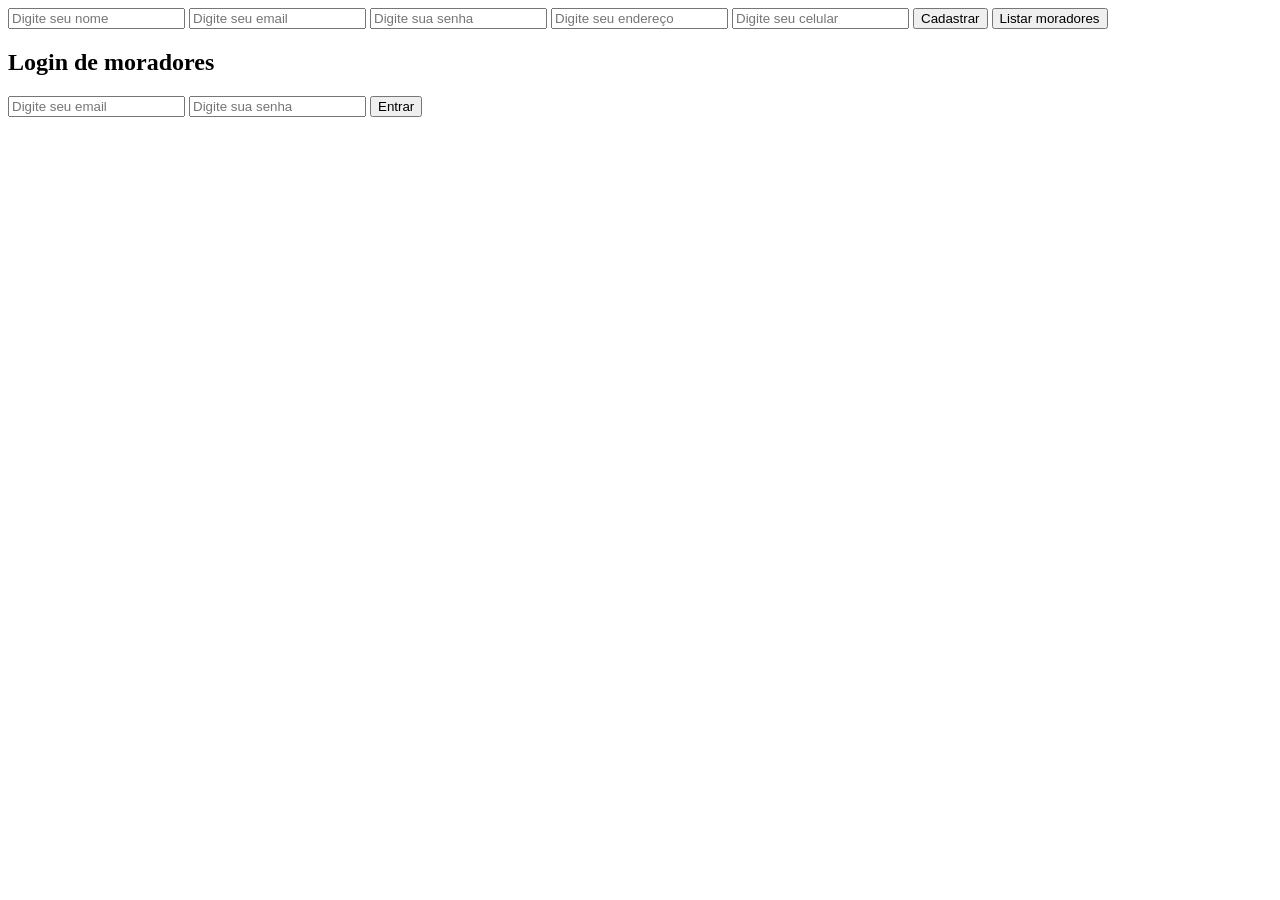
==== index.html @ decf5afd "feat: continuação" ====
<!DOCTYPE html>
<html lang="pt-br">

<head>
    <meta charset="UTF-8">
    <meta name="viewport" content="width=device-width, initial-scale=1.0">

    <title>Cadastro de moradores</title>

    <link rel="stylesheet" href="resources/css/style.css">

    <script type="module" src="resources/script/script.js"></script>
</head>

<body>

    <input type="text" id="nome" placeholder="Digite seu nome">

    <input type="email" id="email" placeholder="Digite seu email">

    <input type="password" id="password" placeholder="Digite sua senha">

    <input type="text" id="address" placeholder="Digite seu endereço">

    <input type="tel" id="celular" placeholder="Digite seu celular">

    <button id="btnCadastrar">Cadastrar</button>

    <button id="btnListar">Listar moradores</button>

    
<h2>Login de moradores</h2>

<input type="email" id="emailLogin" placeholder="Digite seu email">

<input type="password" id="senhaLogin" placeholder="Digite sua senha">

<button id="btnLogin">Entrar</button>


</body>

</html>
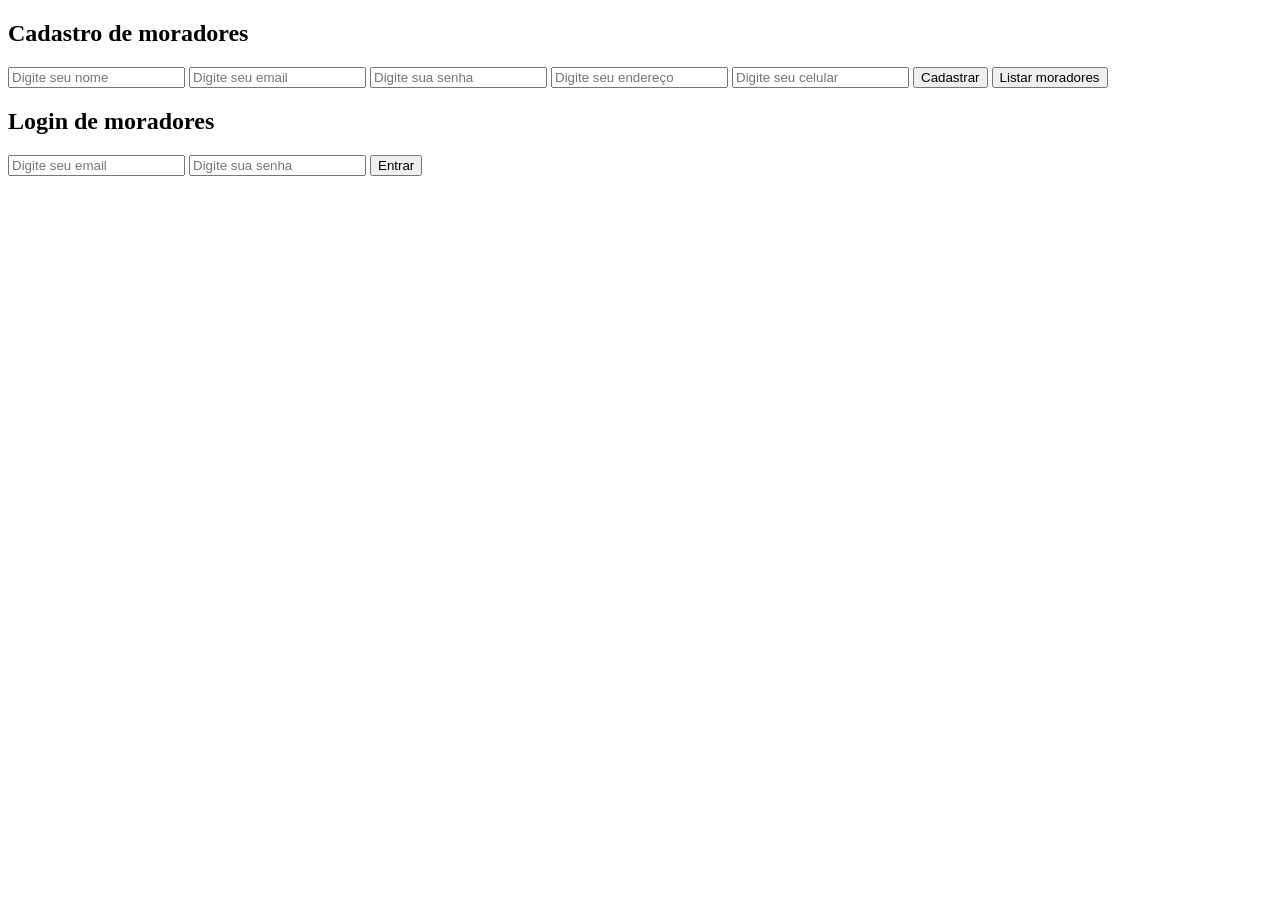
==== commit 43856b74: "merge: resolução de conflitos" ====
--- a/index.html
+++ b/index.html
@@ -15,6 +15,8 @@
 
 <body>
 
+    <h2>Cadastro de moradores</h2>
+
     <input type="text" id="nome" placeholder="Digite seu nome">
 
     <input type="email" id="email" placeholder="Digite seu email">
@@ -29,15 +31,13 @@
 
     <button id="btnListar">Listar moradores</button>
 
-    
-<h2>Login de moradores</h2>
+    <h2>Login de moradores</h2>
 
-<input type="email" id="emailLogin" placeholder="Digite seu email">
+    <input type="email" id="emailLogin" placeholder="Digite seu email">
 
-<input type="password" id="senhaLogin" placeholder="Digite sua senha">
+    <input type="password" id="senhaLogin" placeholder="Digite sua senha">
 
-<button id="btnLogin">Entrar</button>
-
+    <button id="btnLogin">Entrar</button>
 
 </body>
 
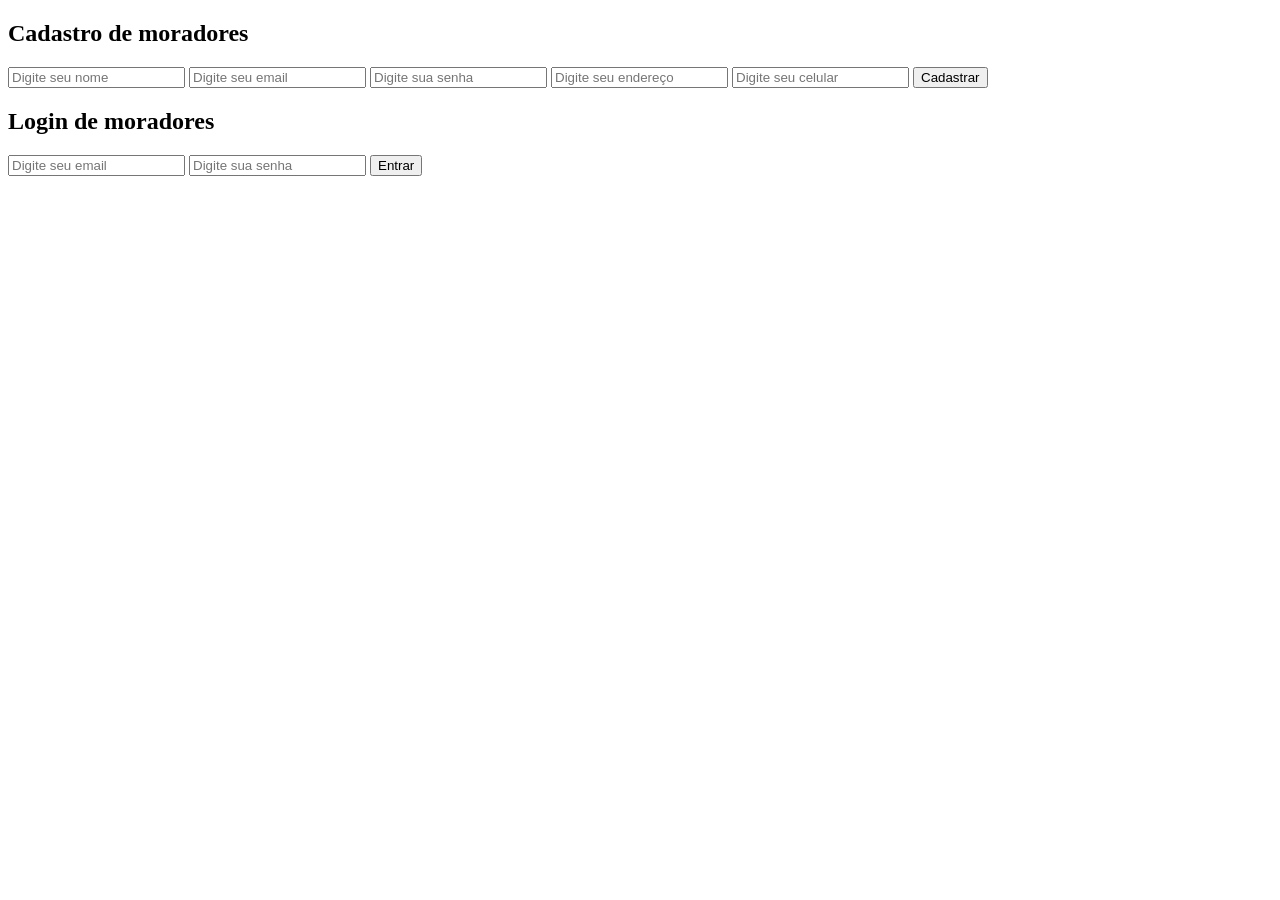
==== commit 7a1d3fa5: "feat: implementação da página de eventos" ====
--- a/index.html
+++ b/index.html
@@ -28,9 +28,6 @@
     <input type="tel" id="celular" placeholder="Digite seu celular">
 
     <button id="btnCadastrar">Cadastrar</button>
-
-    <button id="btnListar">Listar moradores</button>
-
     <h2>Login de moradores</h2>
 
     <input type="email" id="emailLogin" placeholder="Digite seu email">
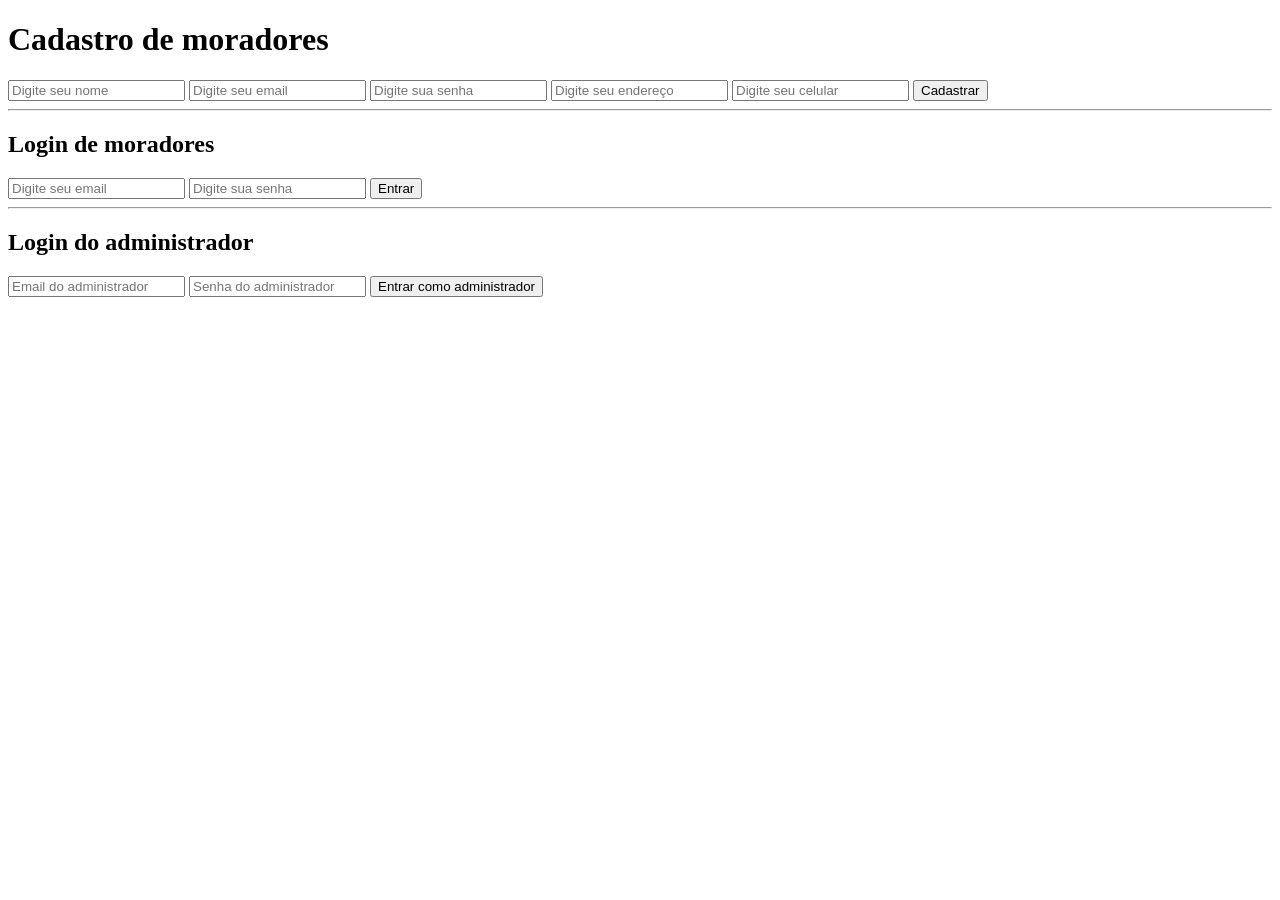
==== commit 07852bfb: "feat: adiciona login de administrador" ====
--- a/index.html
+++ b/index.html
@@ -1,4 +1,3 @@
-
 <!DOCTYPE html>
 <html lang="pt-br">
 
@@ -15,27 +14,34 @@
 
 <body>
 
-    <h2>Cadastro de moradores</h2>
+    <h1>Cadastro de moradores</h1>
 
     <input type="text" id="nome" placeholder="Digite seu nome">
-
     <input type="email" id="email" placeholder="Digite seu email">
-
     <input type="password" id="password" placeholder="Digite sua senha">
-
     <input type="text" id="address" placeholder="Digite seu endereço">
-
     <input type="tel" id="celular" placeholder="Digite seu celular">
 
     <button id="btnCadastrar">Cadastrar</button>
+
+    <hr>
+
     <h2>Login de moradores</h2>
 
     <input type="email" id="emailLogin" placeholder="Digite seu email">
-
     <input type="password" id="senhaLogin" placeholder="Digite sua senha">
 
     <button id="btnLogin">Entrar</button>
 
+    <hr>
+
+    <h2>Login do administrador</h2>
+
+    <input type="email" id="emailAdmin" placeholder="Email do administrador">
+    <input type="password" id="senhaAdmin" placeholder="Senha do administrador">
+
+    <button id="btnLoginAdmin">Entrar como administrador</button>
+
 </body>
 
-</html>
+</html>
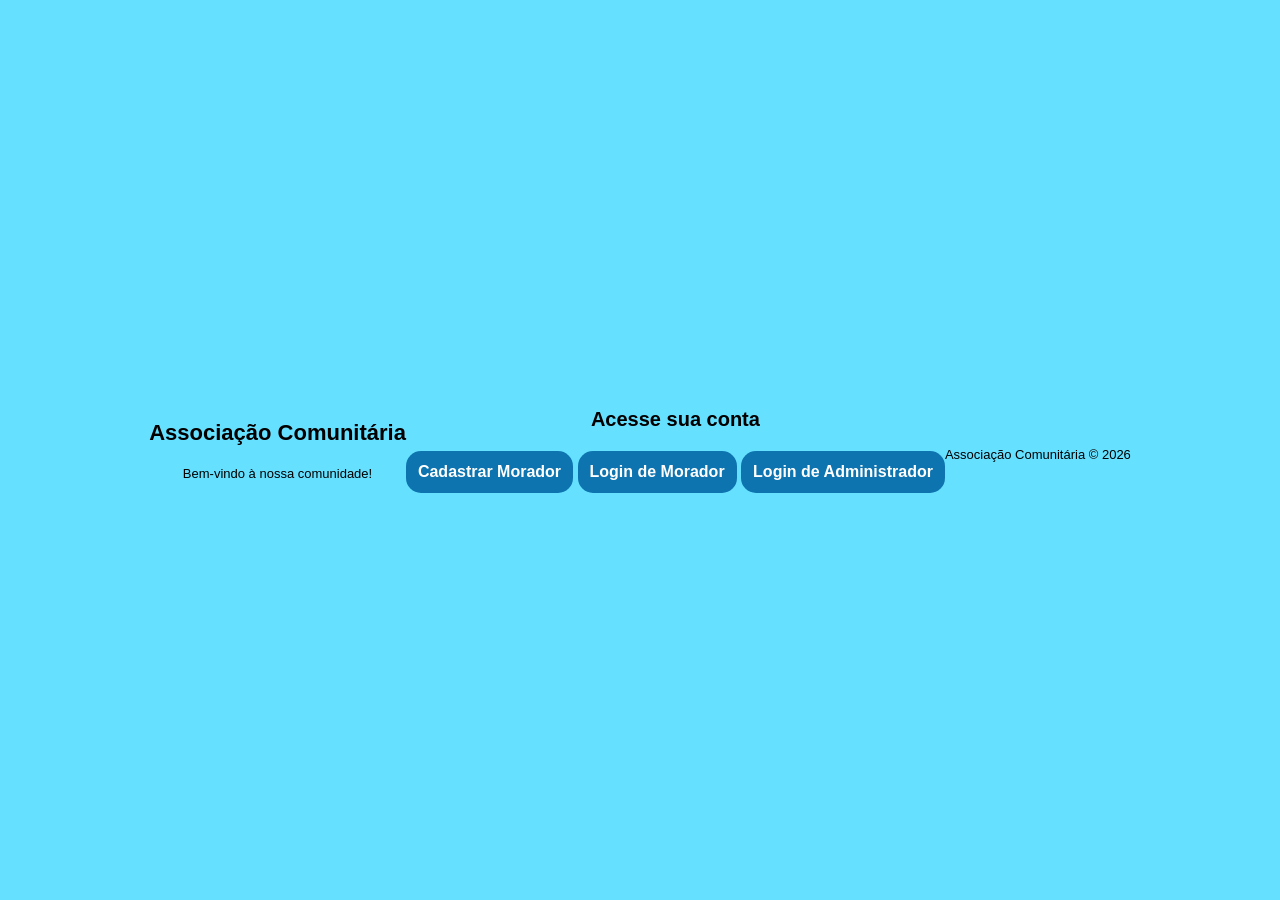
==== commit 1b81ee0a: "feat: altera telas de login e cadastro" ====
--- a/index.html
+++ b/index.html
@@ -1,47 +1,42 @@
+
 <!DOCTYPE html>
-<html lang="pt-br">
-
+<html lang="pt-BR">
 <head>
     <meta charset="UTF-8">
     <meta name="viewport" content="width=device-width, initial-scale=1.0">
-
-    <title>Cadastro de moradores</title>
-
+    <title>Associação Comunitária</title>
     <link rel="stylesheet" href="resources/css/style.css">
-
-    <script type="module" src="resources/script/script.js"></script>
 </head>
-
 <body>
 
-    <h1>Cadastro de moradores</h1>
+    <header>
+        <h1>Associação Comunitária</h1>
+        <p>Bem-vindo à nossa comunidade!</p>
+    </header>
 
-    <input type="text" id="nome" placeholder="Digite seu nome">
-    <input type="email" id="email" placeholder="Digite seu email">
-    <input type="password" id="password" placeholder="Digite sua senha">
-    <input type="text" id="address" placeholder="Digite seu endereço">
-    <input type="tel" id="celular" placeholder="Digite seu celular">
+    <main>
+        <section>
+            <h2>Acesse sua conta</h2>
 
-    <button id="btnCadastrar">Cadastrar</button>
+            <div class="botoes">
+                <a href="cadastrar.html">
+                    <button type="button">Cadastrar Morador</button>
+                </a>
 
-    <hr>
+                <a href="login.html">
+                    <button type="button">Login de Morador</button>
+                </a>
 
-    <h2>Login de moradores</h2>
+                <a href="loginAdmin.html">
+                    <button type="button">Login de Administrador</button>
+                </a>
+            </div>
+        </section>
+    </main>
 
-    <input type="email" id="emailLogin" placeholder="Digite seu email">
-    <input type="password" id="senhaLogin" placeholder="Digite sua senha">
-
-    <button id="btnLogin">Entrar</button>
-
-    <hr>
-
-    <h2>Login do administrador</h2>
-
-    <input type="email" id="emailAdmin" placeholder="Email do administrador">
-    <input type="password" id="senhaAdmin" placeholder="Senha do administrador">
-
-    <button id="btnLoginAdmin">Entrar como administrador</button>
+    <footer>
+        <p>Associação Comunitária © 2026</p>
+    </footer>
 
 </body>
-
-</html>+</html>
--- a/resources/css/style.css
+++ b/resources/css/style.css
@@ -0,0 +1,279 @@
+
+/* Área administrativa */
+
+.pagina-admin {
+    margin: 0;
+    min-height: 100vh;
+    background-color: hsl(192, 100%, 70%);
+    font-family: Arial, sans-serif;
+
+    display: flex;
+    justify-content: center;
+    align-items: center;
+}
+
+.container-admin {
+    background-color: white;
+    width: 80%;
+    max-width: 800px;
+    padding: 25px;
+    border-radius: 10px;
+    text-align: center;
+}
+
+.container-admin h1 {
+    color: hsl(197, 96%, 70%);
+}
+
+#listaParticipantes {
+    text-align: left;
+}
+
+#listaParticipantes h2 {
+    background-color: hsl(197, 96%, 70%);
+    color: white;
+    padding: 10px;
+    border-radius: 5px;
+}
+
+#listaParticipantes li {
+    padding: 8px;
+    color: #333;
+}
+
+#btnSair {
+    margin-top: 20px;
+    padding: 10px 25px;
+    background-color: #d32f2f;
+    color: white;
+    border: none;
+    border-radius: 5px;
+    cursor: pointer;
+}
+
+#btnSair:hover {
+    background-color: #b71c1c;
+}
+
+
+
+
+
+* {
+    margin: 0;
+    padding: 0;
+    box-sizing: border-box;
+}
+
+body {
+    background-color: hsl(192, 100%, 70%);
+    font-family: Arial, sans-serif;
+
+    min-height: 100vh;
+
+    display: flex;
+    justify-content: center;
+    align-items: center;
+
+    padding: 20px;
+}
+
+.container {
+    background-color: rgb(248, 255, 255);
+
+    border-radius: 15px;
+    padding: 30px;
+
+    width: 100%;
+    max-width: 350px;
+
+    box-shadow: 0 4px 10px rgba(0, 0, 0, 0.1);
+}
+
+form {
+    display: flex;
+    flex-direction: column;
+    gap: 12px;
+}
+
+h2 {
+    color: rgb(0, 0, 0);
+    text-align: center;
+
+    margin-bottom: 10px;
+    font-size: 20px;
+}
+
+label {
+    color: rgb(0, 0, 0);
+    font-size: 14px;
+    font-weight: bold;
+}
+
+input {
+    background-color: rgb(223, 223, 223);
+
+    padding: 12px;
+
+    border: 1px solid #ffffff;
+    border-radius: 50px;
+
+    font-size: 14px;
+    outline: none;
+
+    width: 100%;
+}
+
+input:focus {
+    border-color: hsl(202, 86%, 37%);
+    box-shadow: 0 0 5px rgba(0, 100, 180, 0.3);
+}
+
+button {
+    padding: 12px;
+
+    background-color: hsl(202, 86%, 37%);
+    color: rgb(255, 255, 255);
+
+    border: none;
+    border-radius: 15px;
+
+    cursor: pointer;
+
+    font-size: 16px;
+    font-weight: bold;
+
+    margin-top: 10px;
+
+    transition: background-color 0.2s ease;
+}
+
+button:hover {
+    background-color: hsl(199, 88%, 31%);
+}
+
+.cadastro {
+    text-align: center;
+    font-size: 13px;
+    margin-top: 10px;
+}
+
+.cadastro a {
+    color: hsl(202, 86%, 37%);
+    font-weight: bold;
+    text-decoration: none;
+}
+
+.cadastro a:hover {
+    text-decoration: underline;
+}
+
+.voltar {
+    text-align: center;
+    font-size: 13px;
+    margin-top: 5px;
+}
+
+.voltar a {
+    color: rgb(50, 50, 50);
+    text-decoration: none;
+}
+
+.voltar a:hover {
+    text-decoration: underline;
+}
+
+
+
+* {
+    margin: 0;
+    padding: 0;
+    box-sizing: border-box;
+}
+
+body {
+    display: flex;
+    background-color: hsl(192, 100%, 70%);
+    align-items: center;
+    justify-content: center;
+    text-align: center;
+    min-height: 100vh;
+    padding: 20px;
+}
+
+h1 {
+    align-items: center;
+    margin-bottom: 20px;
+    font-size: 22px;
+}
+
+.acess {
+    display: flex;
+    align-items: center;
+    justify-content: center;
+    background-color: rgb(255, 255, 255);
+    border-radius: 15px;
+    box-shadow: 4px 4px 10px rgba(0, 0, 0, 0.2);
+}
+
+form {
+    display: flex;
+    min-height: 300px;
+    flex-direction: column;
+    justify-content: center;
+    gap: 6px;
+    padding: 40px;
+    width: 100%;
+    max-width: 400px;
+}
+
+label {
+    text-align: left;
+    font-size: 14px;
+    font-weight: bold;
+}
+
+input {
+    text-align: left;
+    background-color: rgb(223, 223, 223);
+    border: none;
+    border-radius: 50px;
+    padding: 8px;
+    font-size: 14px;
+    padding-left: 10px;
+    outline: none;
+}
+
+input:focus {
+    border: 1px solid hsl(202, 86%, 37%);
+}
+
+form button {
+    margin-top: 20px;
+    border-radius: 15px;
+    padding: 8px 20px;
+    background-color: hsl(202, 86%, 37%);
+    color: white;
+    border: none;
+    font-size: 15px;
+}
+
+button:hover {
+    background-color: hsl(199, 76%, 30%);
+    cursor: pointer;
+}
+
+p {
+    font-size: 13px;
+    margin-top: 8px;
+}
+
+a {
+    color: hsl(202, 86%, 37%);
+    text-decoration: none;
+    font-weight: bold;
+}
+
+a:hover {
+    text-decoration: underline;
+}
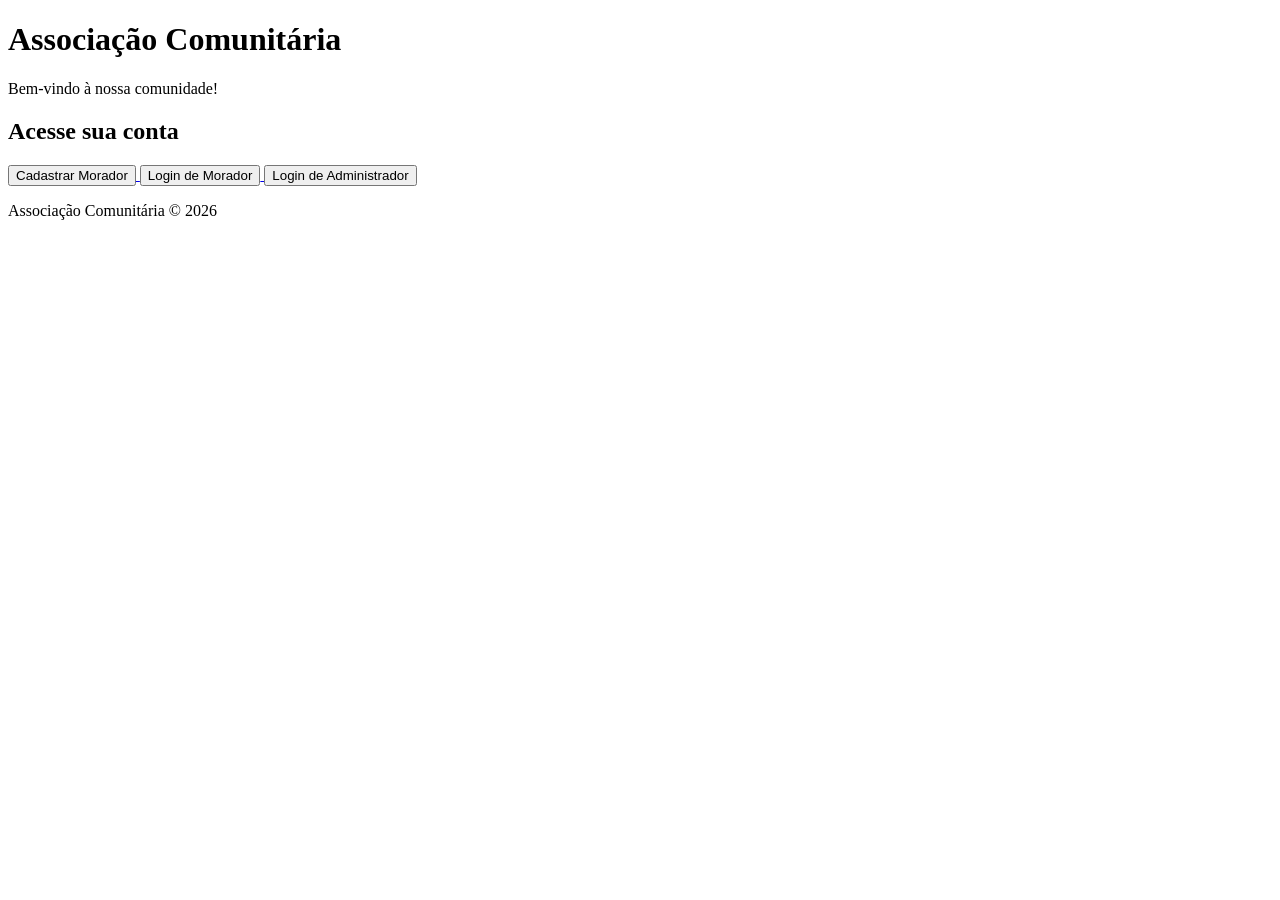
==== commit e225e2c2: "fix: corrige layout das paginas" ====
--- a/index.html
+++ b/index.html
@@ -4,21 +4,27 @@
 <head>
     <meta charset="UTF-8">
     <meta name="viewport" content="width=device-width, initial-scale=1.0">
+
     <title>Associação Comunitária</title>
-    <link rel="stylesheet" href="resources/css/style.css">
+
+    <link rel="stylesheet" href="resources/script/css/inicio.css">
 </head>
+
 <body>
 
-    <header>
-        <h1>Associação Comunitária</h1>
-        <p>Bem-vindo à nossa comunidade!</p>
-    </header>
+    <main class="home-container">
 
-    <main>
-        <section>
+        <header>
+            <h1>Associação Comunitária</h1>
+            <p>Bem-vindo à nossa comunidade!</p>
+        </header>
+
+        <section class="acesso">
+
             <h2>Acesse sua conta</h2>
 
-            <div class="botoes">
+            <nav class="botoes">
+
                 <a href="cadastrar.html">
                     <button type="button">Cadastrar Morador</button>
                 </a>
@@ -30,13 +36,16 @@
                 <a href="loginAdmin.html">
                     <button type="button">Login de Administrador</button>
                 </a>
-            </div>
+
+            </nav>
+
         </section>
+
+        <footer>
+            <p>Associação Comunitária © 2026</p>
+        </footer>
+
     </main>
-
-    <footer>
-        <p>Associação Comunitária © 2026</p>
-    </footer>
 
 </body>
 </html>
